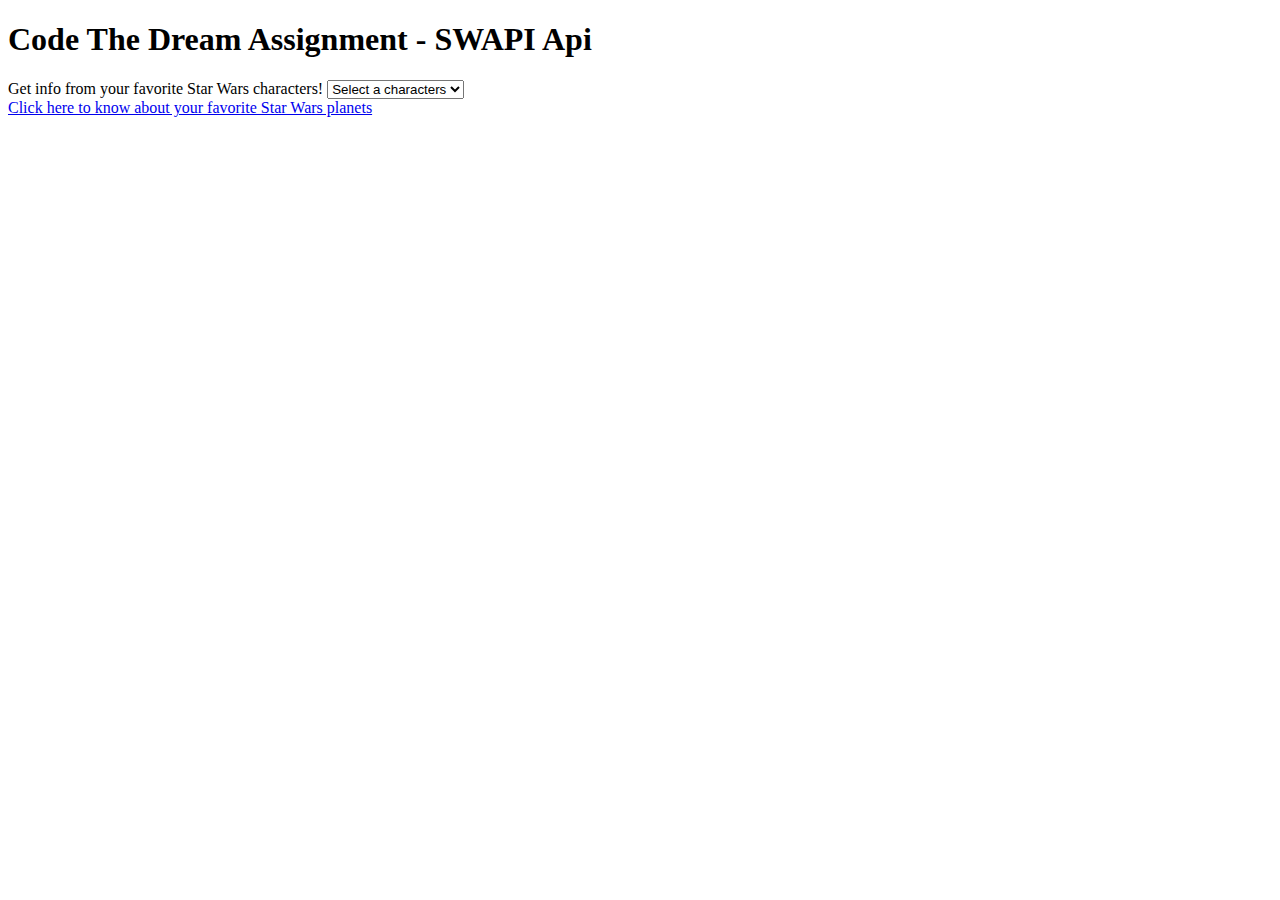
==== people.html @ 14173b06 "add people" ====
<!DOCTYPE html>
<html lang="en">
  <head>
    <meta charset="UTF-8">
    <meta http-equiv="X-UA-Compatible" content="IE=edge">
    <meta name="viewport" content="width=device-width, initial-scale=1.0">
    <link href="./styles.css" rel="stylesheet" />
    <script src="people.js"></script>
    <title>Code The Dream Assignment</title>
  </head>
  <body>
    <header>
      <h1>Code The Dream Assignment - SWAPI Api</h1>
    </header>

    <article class="characterInfo">
      <header>
        <label for="character">Get info from your favorite Star Wars characters!</label>
        <select id="characters">
          <option value="">Select a characters</option>
        </select>
      </header>
      <section class="dataContainer">
      </section>
    </article>
    <header>
      <a href="./index.html">Click here to know about your favorite Star Wars planets</a>
    </header>
  </body>
</html>
---- styles.css ----
.hide {
    display: none;
}

.planetImage {
    background: red;
    height: 150px;
    width: 150px;
    display: block;
    position: relative;
    background-size: cover;
    background-image: var(--bg-url);
}

.characterImage {
  background: red;
  height: 150px;
  width: 150px;
  display: block;
  position: relative;
  background-size: cover;
  background-image: var(--bg-url);
}

.tatooine .planetImage{
    --bg-url: url('https://upload.wikimedia.org/wikipedia/en/thumb/6/6d/Tatooine_%28fictional_desert_planet%29.jpg/220px-Tatooine_%28fictional_desert_planet%29.jpg');
}

.alderaan .planetImage{
  --bg-url: url('https://upload.wikimedia.org/wikipedia/en/6/60/Alderaan250ppx.PNG');
}

.hoth .planetImage {
    --bg-url: url('https://upload.wikimedia.org/wikipedia/en/thumb/d/d2/Hothplanetsurface.jpg/220px-Hothplanetsurface.jpg')
}

.yavin-iv .planetImage {
    --bg-url: url('https://upload.wikimedia.org/wikipedia/en/thumb/7/74/Star_Wars_Planet_Yavin_with_Moon.jpg/290px-Star_Wars_Planet_Yavin_with_Moon.jpg')
}

.dagobah .planetImage {
  --bg-url: url('https://upload.wikimedia.org/wikipedia/en/1/1c/Dagobah.jpg')
}

.bespin .planetImage {
  --bg-url: url('https://static.wikia.nocookie.net/starwars/images/1/11/Bespin-SWCT.png')
}

.endor .planetImage {
  --bg-url: url('https://upload.wikimedia.org/wikipedia/en/d/d4/PlanetEndor.jpg')
}

.naboo .planetImage {
  --bg-url: url('https://static.wikia.nocookie.net/starwars/images/f/f0/Naboo_planet.png')
}

.coruscant .planetImage {
  --bg-url: url('https://upload.wikimedia.org/wikipedia/en/thumb/4/42/Coruscant.png/330px-Coruscant.png')
}

.kamino .planetImage {
  --bg-url: url('https://static.wikia.nocookie.net/starwars/images/5/52/Kamino-DB.png')
}

.luke-skywalker .characterImage {
  --bg-url: url('https://upload.wikimedia.org/wikipedia/en/9/9b/Luke_Skywalker.png')
}

.c-3po .characterImage {
  --bg-url: url('https://upload.wikimedia.org/wikipedia/en/5/5c/C-3PO_droid.png')
}

.r2-d2 .characterImage {
  --bg-url: url('https://upload.wikimedia.org/wikipedia/en/3/39/R2-D2_Droid.png')
}

.darth-vader .characterImage {
  --bg-url: url('https://upload.wikimedia.org/wikipedia/en/0/0b/Darth_Vader_in_The_Empire_Strikes_Back.jpg')
}

.leia-organa .characterImage {
  --bg-url: url('https://upload.wikimedia.org/wikipedia/en/1/1b/Princess_Leia%27s_characteristic_hairstyle.jpg')
}

.owen-lars .characterImage {
  --bg-url: url('https://static.wikia.nocookie.net/starwars/images/e/eb/OwenCardTrader.png')
}

.beru-whitesun-lars .characterImage {
  --bg-url: url('https://static.wikia.nocookie.net/starwars/images/c/cc/BeruCardTrader.png')
}

.r5-d4 .characterImage {
  --bg-url: url('https://static.wikia.nocookie.net/starwars/images/c/cb/R5-D4_Sideshow.png')
}

.biggs-darklighter .characterImage {
  --bg-url: url('https://upload.wikimedia.org/wikipedia/en/9/90/Biggsdarklighter.jpg')
}

.obi-wan-kenobi .characterImage {
  --bg-url: url('https://upload.wikimedia.org/wikipedia/en/thumb/3/32/Ben_Kenobi.png/330px-Ben_Kenobi.png')
}
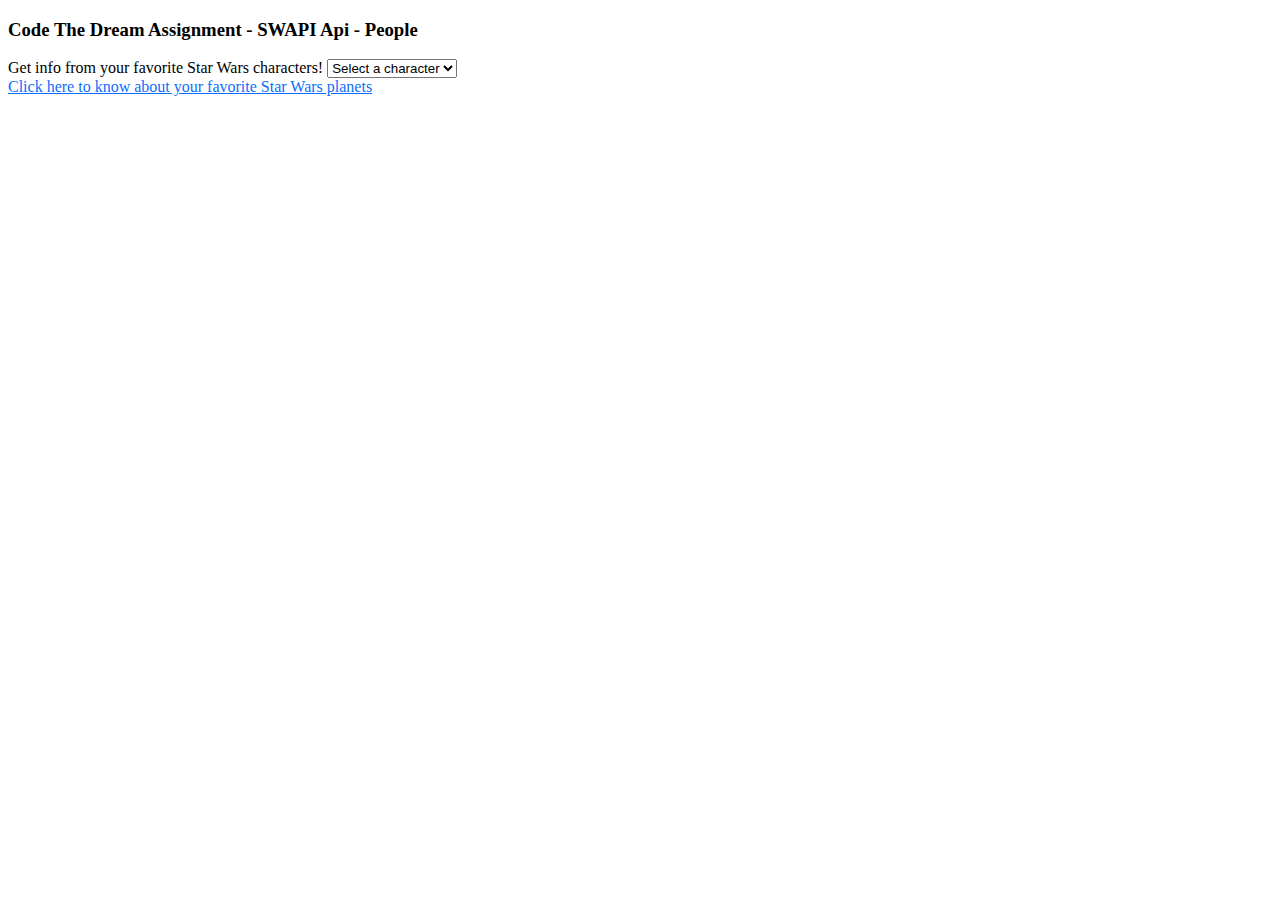
==== commit 4b92e131: "add css" ====
--- a/people.html
+++ b/people.html
@@ -6,25 +6,23 @@
     <meta name="viewport" content="width=device-width, initial-scale=1.0">
     <link href="./styles.css" rel="stylesheet" />
     <script src="people.js"></script>
-    <title>Code The Dream Assignment</title>
+    <title>SWAPI - People</title>
   </head>
   <body>
     <header>
-      <h1>Code The Dream Assignment - SWAPI Api</h1>
+      <h3>Code The Dream Assignment - SWAPI Api - People</h3>
     </header>
 
     <article class="characterInfo">
       <header>
         <label for="character">Get info from your favorite Star Wars characters!</label>
         <select id="characters">
-          <option value="">Select a characters</option>
+          <option value="">Select a character</option>
         </select>
       </header>
       <section class="dataContainer">
+        <a href="./index.html">Click here to know about your favorite Star Wars planets</a>
       </section>
     </article>
-    <header>
-      <a href="./index.html">Click here to know about your favorite Star Wars planets</a>
-    </header>
   </body>
 </html>--- a/styles.css
+++ b/styles.css
@@ -1,5 +1,31 @@
 .hide {
     display: none;
+}
+
+.bd-example {
+    position: relative;
+    padding: 1rem;
+    margin: 1rem -0.75rem 0;
+    border: solid #dee2e6;
+    border-width: 1px 0 0;
+}
+
+.card-body {
+  flex: 1 1 auto;
+  padding: 1rem 1rem;
+  border-width: 1px 0 0;
+  border: 1px solid rgba(0,0,0,.125);
+  border-radius: 0.25rem;
+}
+
+p {
+  margin-top: 0;
+  margin-bottom: 1rem;
+}
+
+a {
+  color: #0d6efd;
+  text-decoration: underline;
 }
 
 .planetImage {
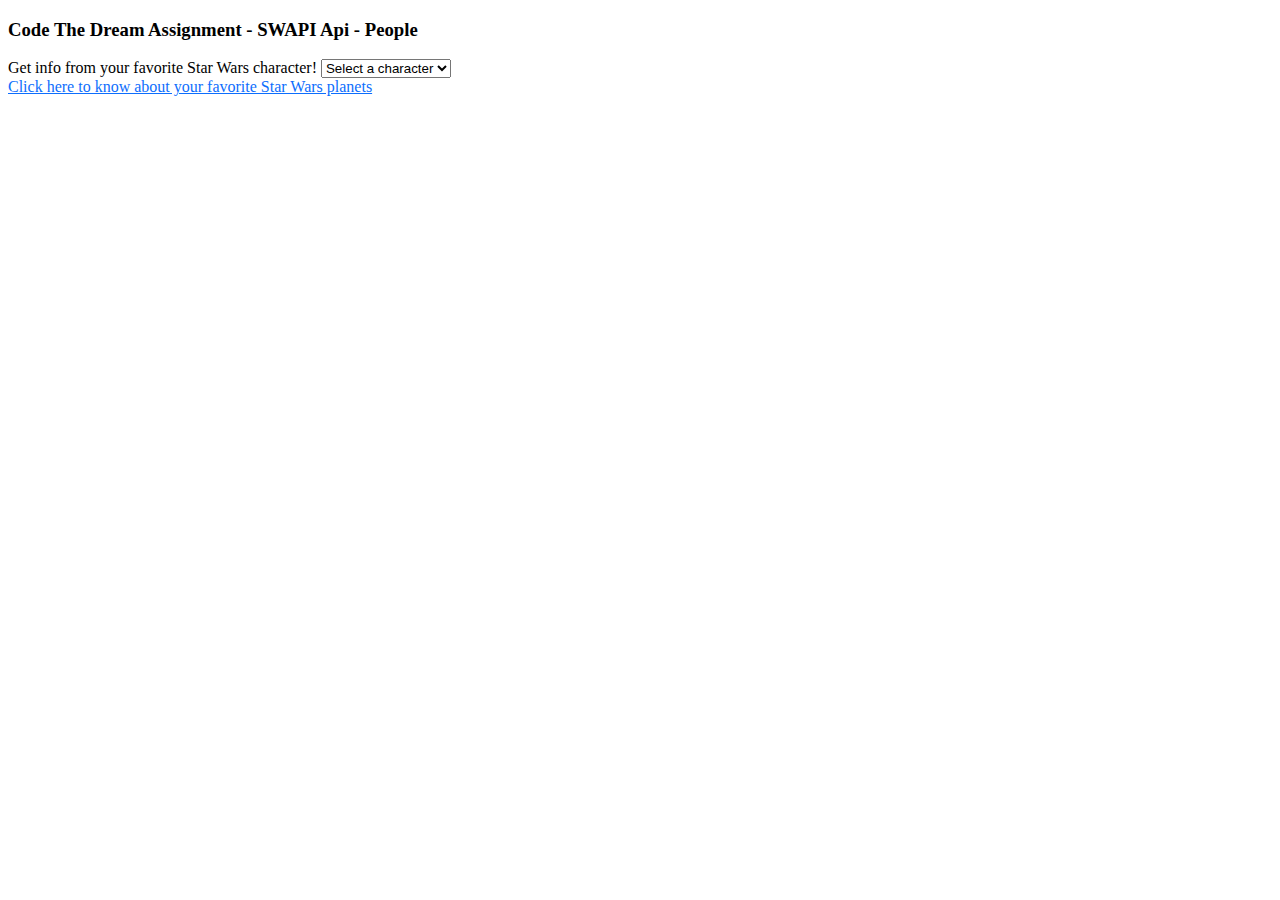
==== commit 8b5e11d1: "fix typo" ====
--- a/people.html
+++ b/people.html
@@ -15,7 +15,7 @@
 
     <article class="characterInfo">
       <header>
-        <label for="character">Get info from your favorite Star Wars characters!</label>
+        <label for="character">Get info from your favorite Star Wars character!</label>
         <select id="characters">
           <option value="">Select a character</option>
         </select>
